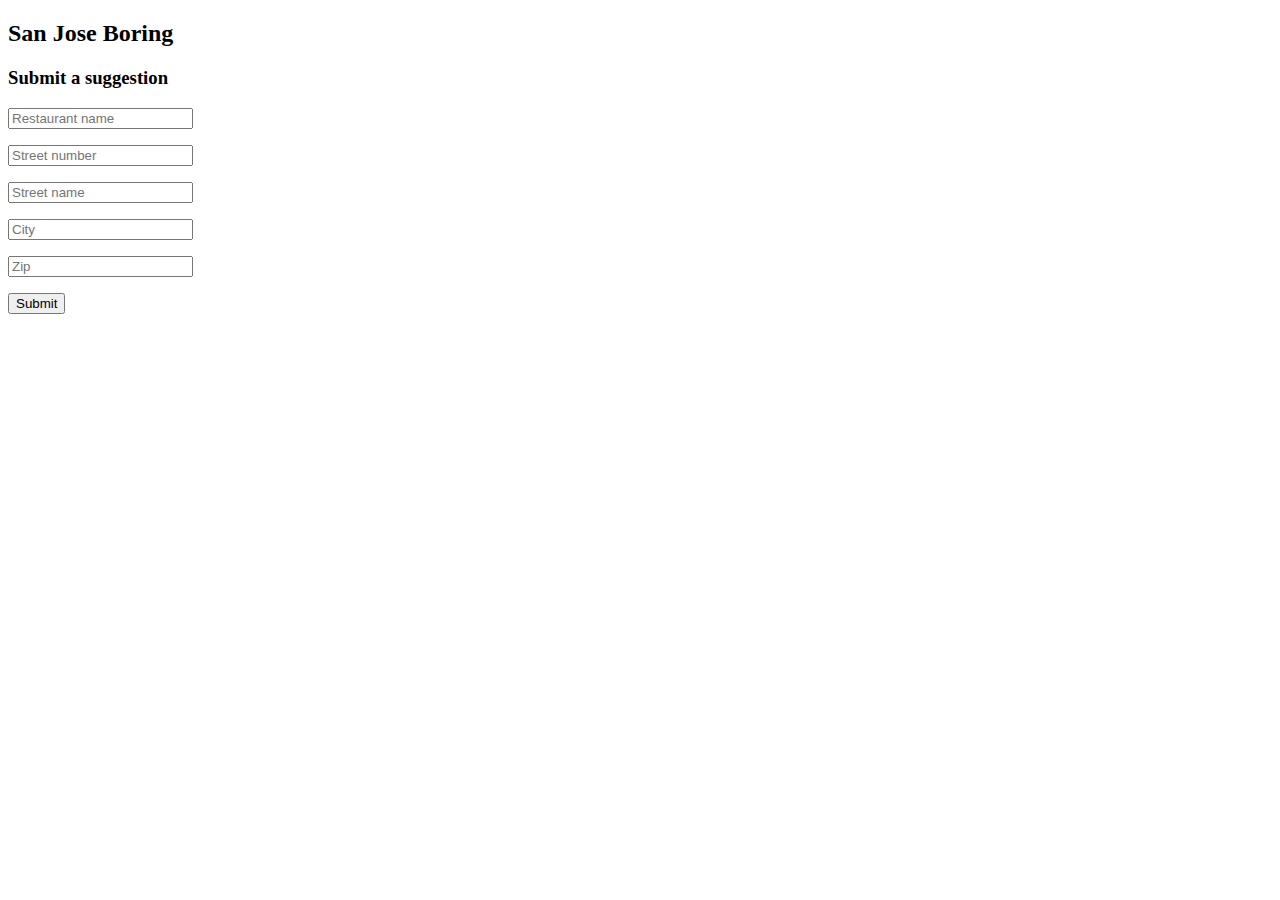
==== templates/contribute.html @ b7ed5a2e "first commit" ====
<!DOCTYPE html>
<html lang="en">
<head>
    <meta charset="UTF-8">
    <meta http-equiv="X-UA-Compatible" content="IE=edge">
    <meta name="viewport" content="width=device-width, initial-scale=1.0">
    <title>Contribute</title>
    <link rel="stylesheet" href="./static/styles.css">
    <link href="//db.onlinewebfonts.com/c/17264ff611cbd77e63ab665b0e1f2d2b?family=EngrvrsOldEng+BT" rel="stylesheet" type="text/css"/>
</head>
<body>
    <div class="main-container">
    <h2>San Jose Boring</h2>
    <h3> Submit a suggestion</h3>
    <form action="post_user" method="POST">
        <input type="text" id="name-input" name="name" placeholder="Restaurant name"> <p></p>
        <input type="num" id="street_add-input" name="street_add" placeholder="Street number"> <p></p>
        <input type="text" id="street_name-input" name="street_name" placeholder="Street name"> <p></p>
        <input type="text" id="city-input" name="city" placeholder="City"><p></p>
        <input type="num" id="zip-input" name="zip" placeholder="Zip"><p></p>
        <button class="submit-btn" type="submit">Submit</button>

    </form>


    </div>  
</body>
</html>
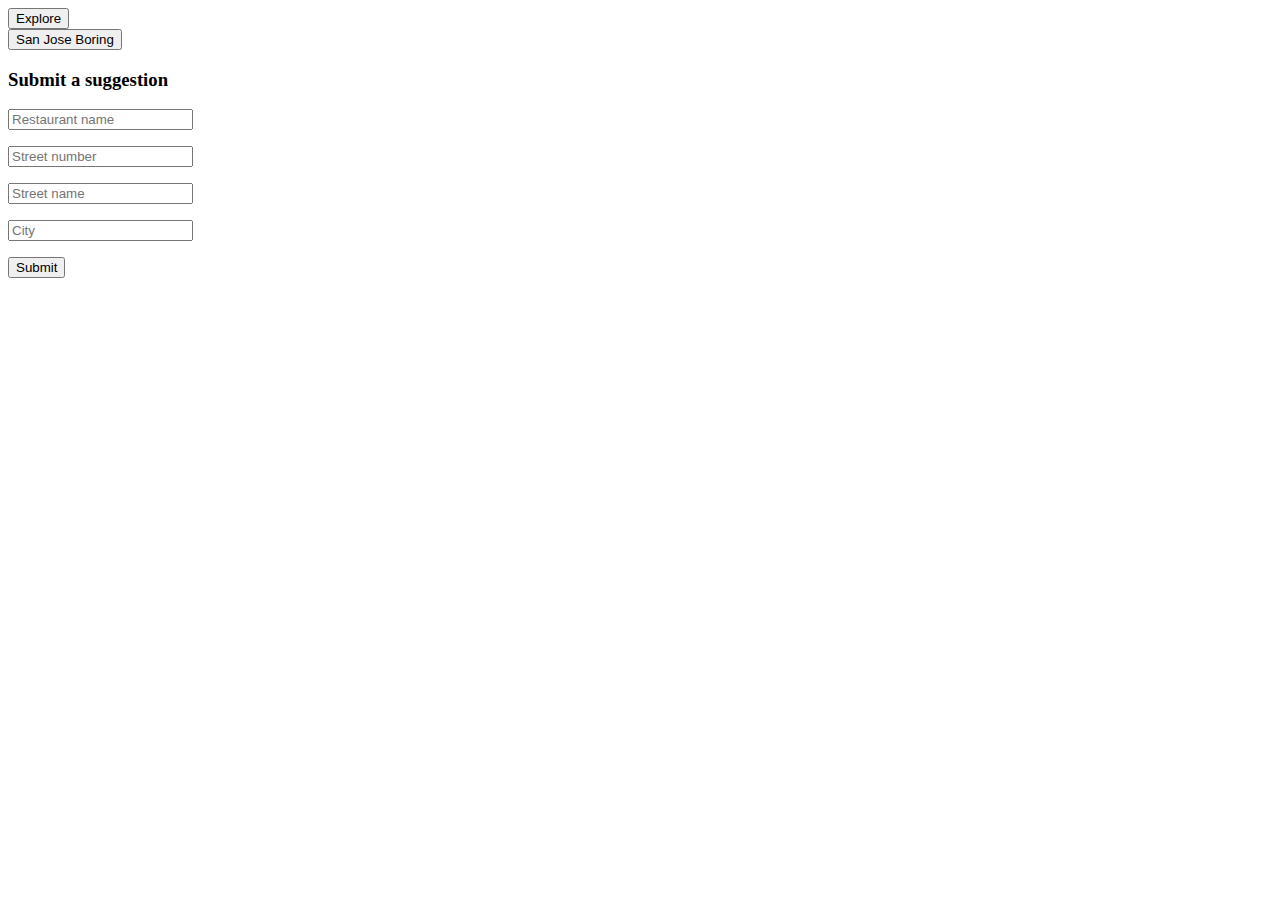
==== commit d904e1fc: "update" ====
--- a/templates/contribute.html
+++ b/templates/contribute.html
@@ -8,16 +8,19 @@
     <link rel="stylesheet" href="./static/styles.css">
     <link href="//db.onlinewebfonts.com/c/17264ff611cbd77e63ab665b0e1f2d2b?family=EngrvrsOldEng+BT" rel="stylesheet" type="text/css"/>
 </head>
+<div class="row">
+    <button onclick="window.location.href='another'" class="flex-button">Explore</button>
+    </div>
 <body>
     <div class="main-container">
-    <h2>San Jose Boring</h2>
+    <button onclick="window.location.href='home'" class="h2">San Jose Boring</button>
     <h3> Submit a suggestion</h3>
-    <form action="post_user" method="POST">
+    <form action="post_sugg" method="post">
         <input type="text" id="name-input" name="name" placeholder="Restaurant name"> <p></p>
         <input type="num" id="street_add-input" name="street_add" placeholder="Street number"> <p></p>
         <input type="text" id="street_name-input" name="street_name" placeholder="Street name"> <p></p>
         <input type="text" id="city-input" name="city" placeholder="City"><p></p>
-        <input type="num" id="zip-input" name="zip" placeholder="Zip"><p></p>
+        <!-- <input type="num" id="zip-input" name="zip" placeholder="Zip"><p></p> -->
         <button class="submit-btn" type="submit">Submit</button>
 
     </form>
@@ -25,4 +28,4 @@
 
     </div>  
 </body>
-</html>
+</html>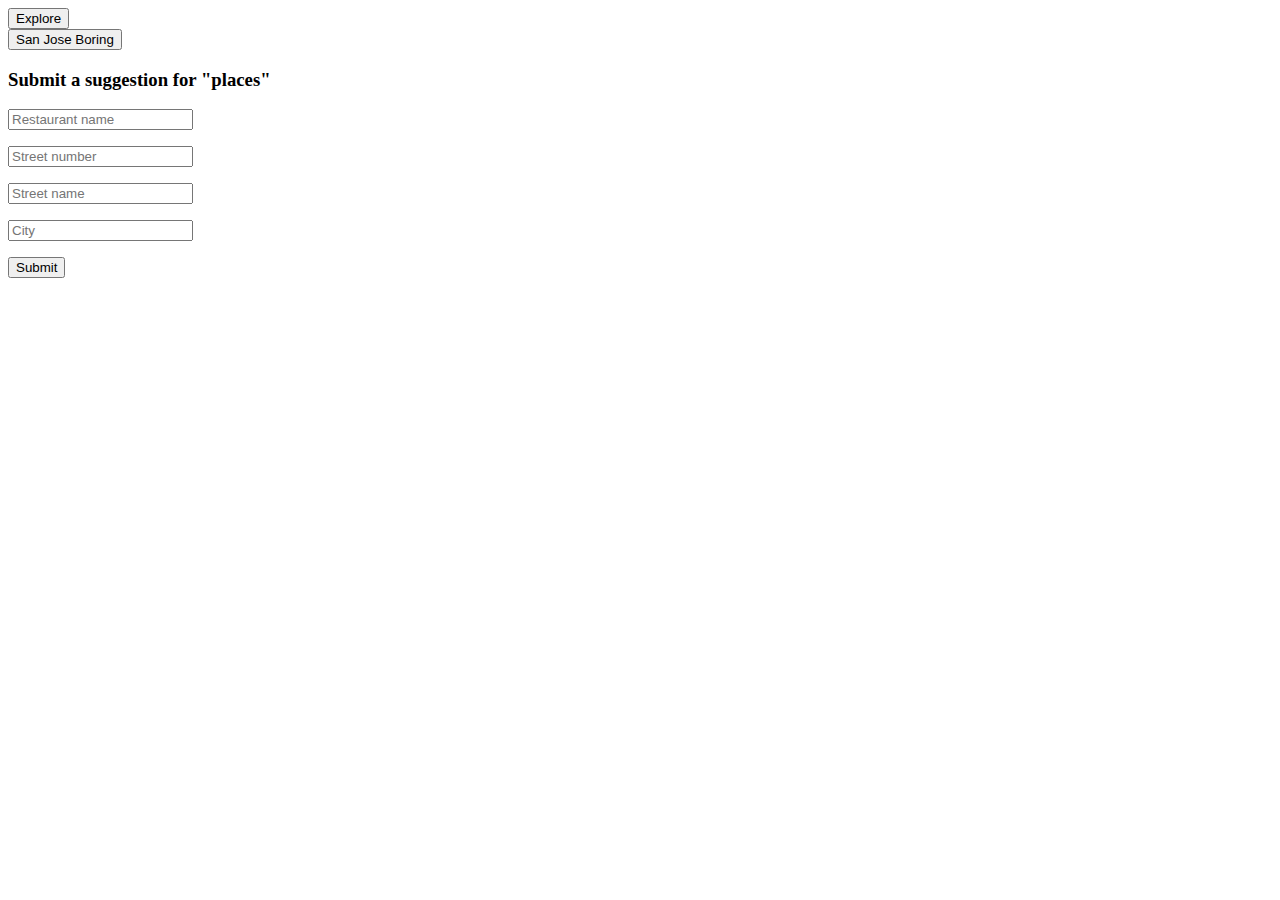
==== commit 519a9914: "last version" ====
--- a/templates/contribute.html
+++ b/templates/contribute.html
@@ -14,7 +14,7 @@
 <body>
     <div class="main-container">
     <button onclick="window.location.href='home'" class="h2">San Jose Boring</button>
-    <h3> Submit a suggestion</h3>
+    <h3> Submit a suggestion for "places"</h3>
     <form action="post_sugg" method="post">
         <input type="text" id="name-input" name="name" placeholder="Restaurant name"> <p></p>
         <input type="num" id="street_add-input" name="street_add" placeholder="Street number"> <p></p>
